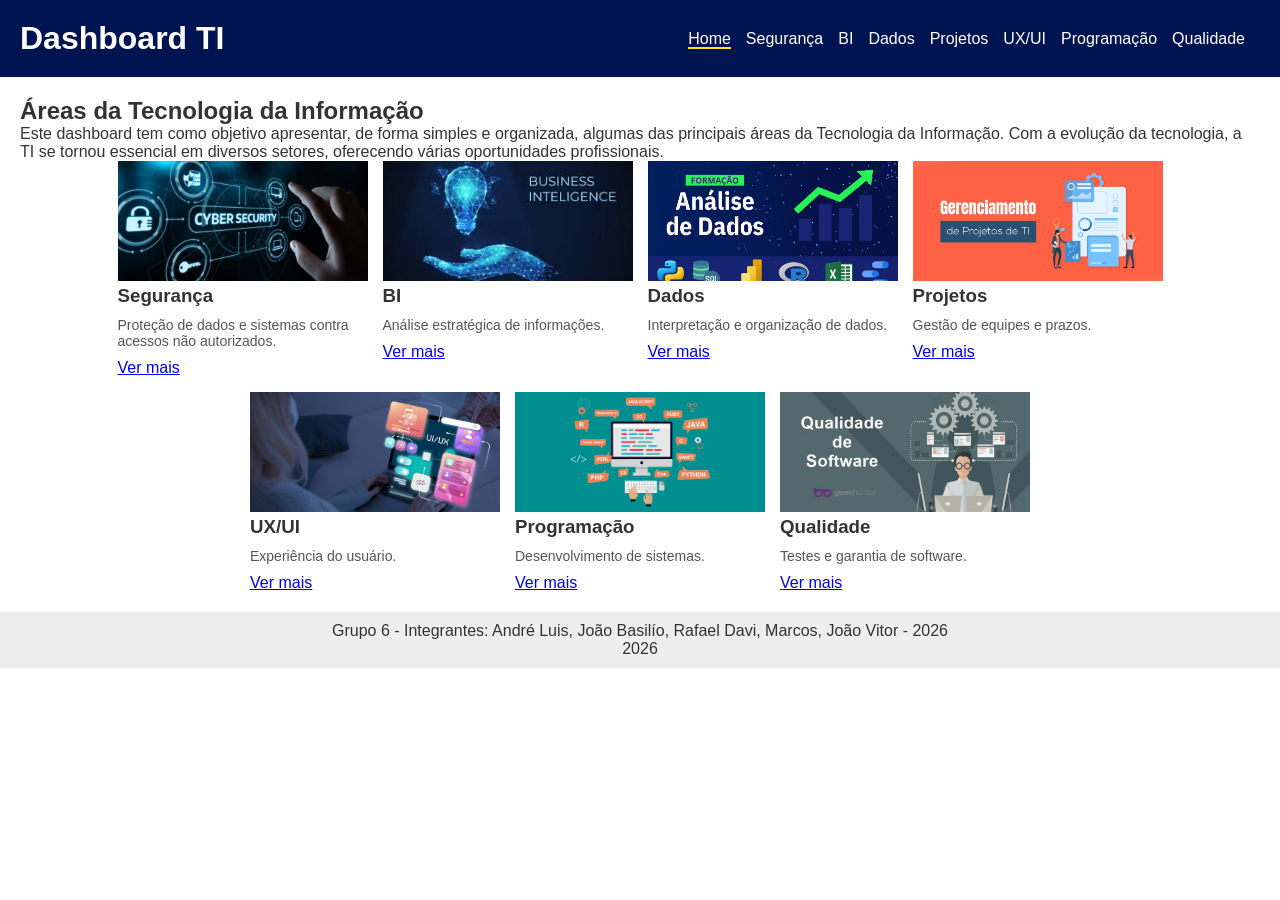
==== index.html @ cb9ad5fa "Coloando o projeto online" ====
<!DOCTYPE html>
<html lang='pt-BR'>

<head>
    <meta charset='utf-8'>
    <meta name='viewport' content='width=device-width, initial-scale=1'>
    <title>Dashboard TI</title>
    <link rel='stylesheet' href='css/main.css'>
</head>

<body>
    <header>
        <h1>Dashboard TI</h1>
        <nav>
            <ul>
                <li><a href="index.html" class="ativo">Home</a></li>
                <li><a href="seguranca.html">Segurança</a></li>
                <li><a href="bi.html">BI</a></li>
                <li><a href="dados.html">Dados</a></li>
                <li><a href="projetos.html">Projetos</a></li>
                <li><a href="uxui.html">UX/UI</a></li>
                <li><a href="programacao.html">Programação</a></li>
                <li><a href="qualidade.html">Qualidade</a></li>
            </ul>
        </nav>
    </header>

    <main>
        <h2>Áreas da Tecnologia da Informação</h2>
        <p>Este dashboard tem como objetivo apresentar, de forma simples e organizada, algumas das principais áreas da
            Tecnologia da Informação. Com a evolução da tecnologia, a TI se tornou essencial em diversos setores,
            oferecendo várias oportunidades profissionais.</p>

        <section class="cards">
            <div class="card"><img src="imagens/seguranca.jpg" alt="Segurança">
                <h3>Segurança</h3>
                <p>Proteção de dados e sistemas contra acessos não autorizados.</p>
                <a href="seguranca.html">Ver mais</a>
            </div>
            <div class="card"><img src="imagens/bi.jpg" alt="Business Intelligence">
                <h3>BI</h3>
                <p>Análise estratégica de informações.</p>
                <a href="bi.html">Ver mais</a>
            </div>
            <div class="card"><img src="imagens/dados.png" alt="Dados">
                <h3>Dados</h3>
                <p>Interpretação e organização de dados.</p>
                <a href="dados.html">Ver mais</a>
            </div>
            <div class="card"><img src="imagens/projetos.png" alt="Projetos">
                <h3>Projetos</h3>
                <p>Gestão de equipes e prazos.</p>
                <a href="projetos.html">Ver mais</a>
            </div>
            <div class="card"><img src="imagens/ux.jpg" alt="UX">
                <h3>UX/UI</h3>
                <p>Experiência do usuário.</p>
                <a href="uxui.html">Ver mais</a>
            </div>
            <div class="card"><img src="imagens/programacao.png" alt="Programação">
                <h3>Programação</h3>
                <p>Desenvolvimento de sistemas.</p>
                <a href="programacao.html">Ver mais</a>
            </div>
            <div class="card"><img src="imagens/qualidade.jpeg" alt="Qualidade">
                <h3>Qualidade</h3>
                <p>Testes e garantia de software.</p>
                <a href="qualidade.html">Ver mais</a>
            </div>
        </section>
    </main>

    <footer>
        <p>Grupo 6 - Integrantes: André Luis, João Basilío, Rafael Davi, Marcos, João Vitor - 2026</p>
        <p>2026</p>
    </footer>
</body>

</html>
---- css/main.css ----
* {
    box-sizing: border-box;
    margin: 0;
    padding: 0;
}

body {
    font-family: Arial, Helvetica, sans-serif;
    background-color: #ffffff;
    color: #333333;
}
header { 
  display: flex;
    justify-content: space-between;
    align-items: center;
    padding: 20px;
    background-color: rgb(0, 20, 82);
    color: rgb(255, 255, 255);
}
nav ul { 
    display:flex; 
    list-style:none; 
    padding:0; 
}
nav li { 
    margin-right:15px; 
}
nav a { 
    color:white; 
    text-decoration:none; 
}
nav a.ativo { 
    border-bottom:2px solid rgb(255, 230, 0);
 }
main { 
    padding:20px; 
}
footer { 
    background:#eee;
     text-align:center; 
     padding:10px; 
    }

.cards {
  display: flex;
  flex-wrap: wrap;
  justify-content: center;
  gap: 15px;
}

.card {
  width: 100%;
  max-width: 250px;
}
.card p {
  font-size: 14px;
  color: #555;
  margin: 10px 0;
}

.card img {
  width: 100%;
  height: 120px;
  object-fit: cover;
}
.card:hover {
    transform: scale(1.05);
    transition: 0.3s;
}

.area {
  display: flex;
  flex-direction: column;
  align-items: center;
  text-align: center;
  padding-left: 50px;

}

.area img {
  width: 100%;
  max-width: 400px;
}

.descri {
    text-align: left;


  padding-left: 500px;
}

.descri li {
  margin-bottom: 10px;
  line-height: 1.5;
}

.titulopagina{
    text-align: center;
}

.final{
    display: flex;
  flex-direction: column;
  align-items: center;
  text-align: center;
}
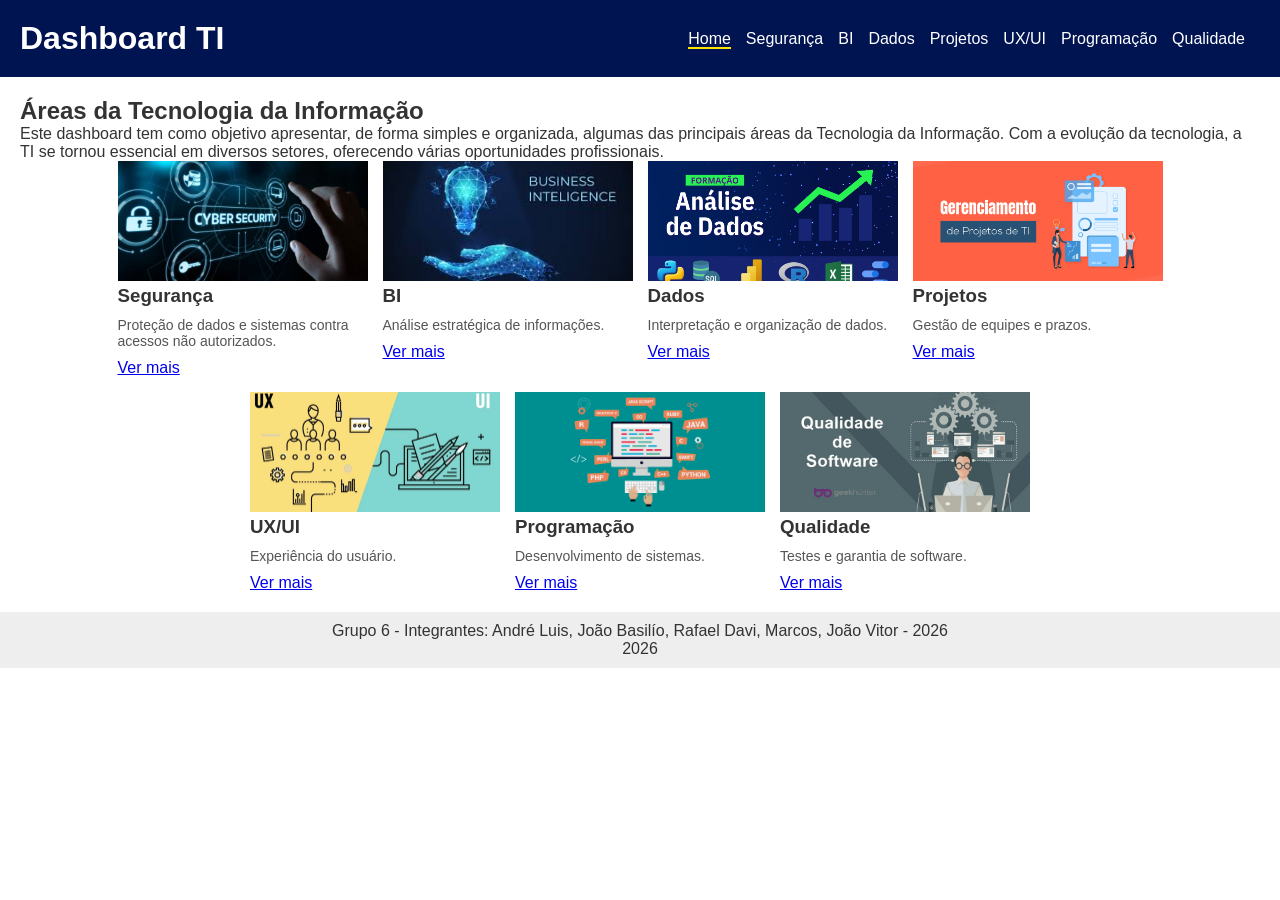
==== commit 75b21925: "Index feito!" ====
--- a/index.html
+++ b/index.html
@@ -19,7 +19,7 @@
                 <li><a href="dados.html">Dados</a></li>
                 <li><a href="projetos.html">Projetos</a></li>
                 <li><a href="uxui.html">UX/UI</a></li>
-                <li><a href="programacao.html">Programação</a></li>
+                <li><a href="programacao.html">Programação</a></li> 
                 <li><a href="qualidade.html">Qualidade</a></li>
             </ul>
         </nav>
@@ -52,7 +52,7 @@
                 <p>Gestão de equipes e prazos.</p>
                 <a href="projetos.html">Ver mais</a>
             </div>
-            <div class="card"><img src="imagens/ux.jpg" alt="UX">
+            <div class="card"><img src="imagens/uxui.jpg" alt="UX">
                 <h3>UX/UI</h3>
                 <p>Experiência do usuário.</p>
                 <a href="uxui.html">Ver mais</a>
--- a/css/main.css
+++ b/css/main.css
@@ -3,7 +3,7 @@
     margin: 0;
     padding: 0;
 }
-
+ 
 body {
     font-family: Arial, Helvetica, sans-serif;
     background-color: #ffffff;
